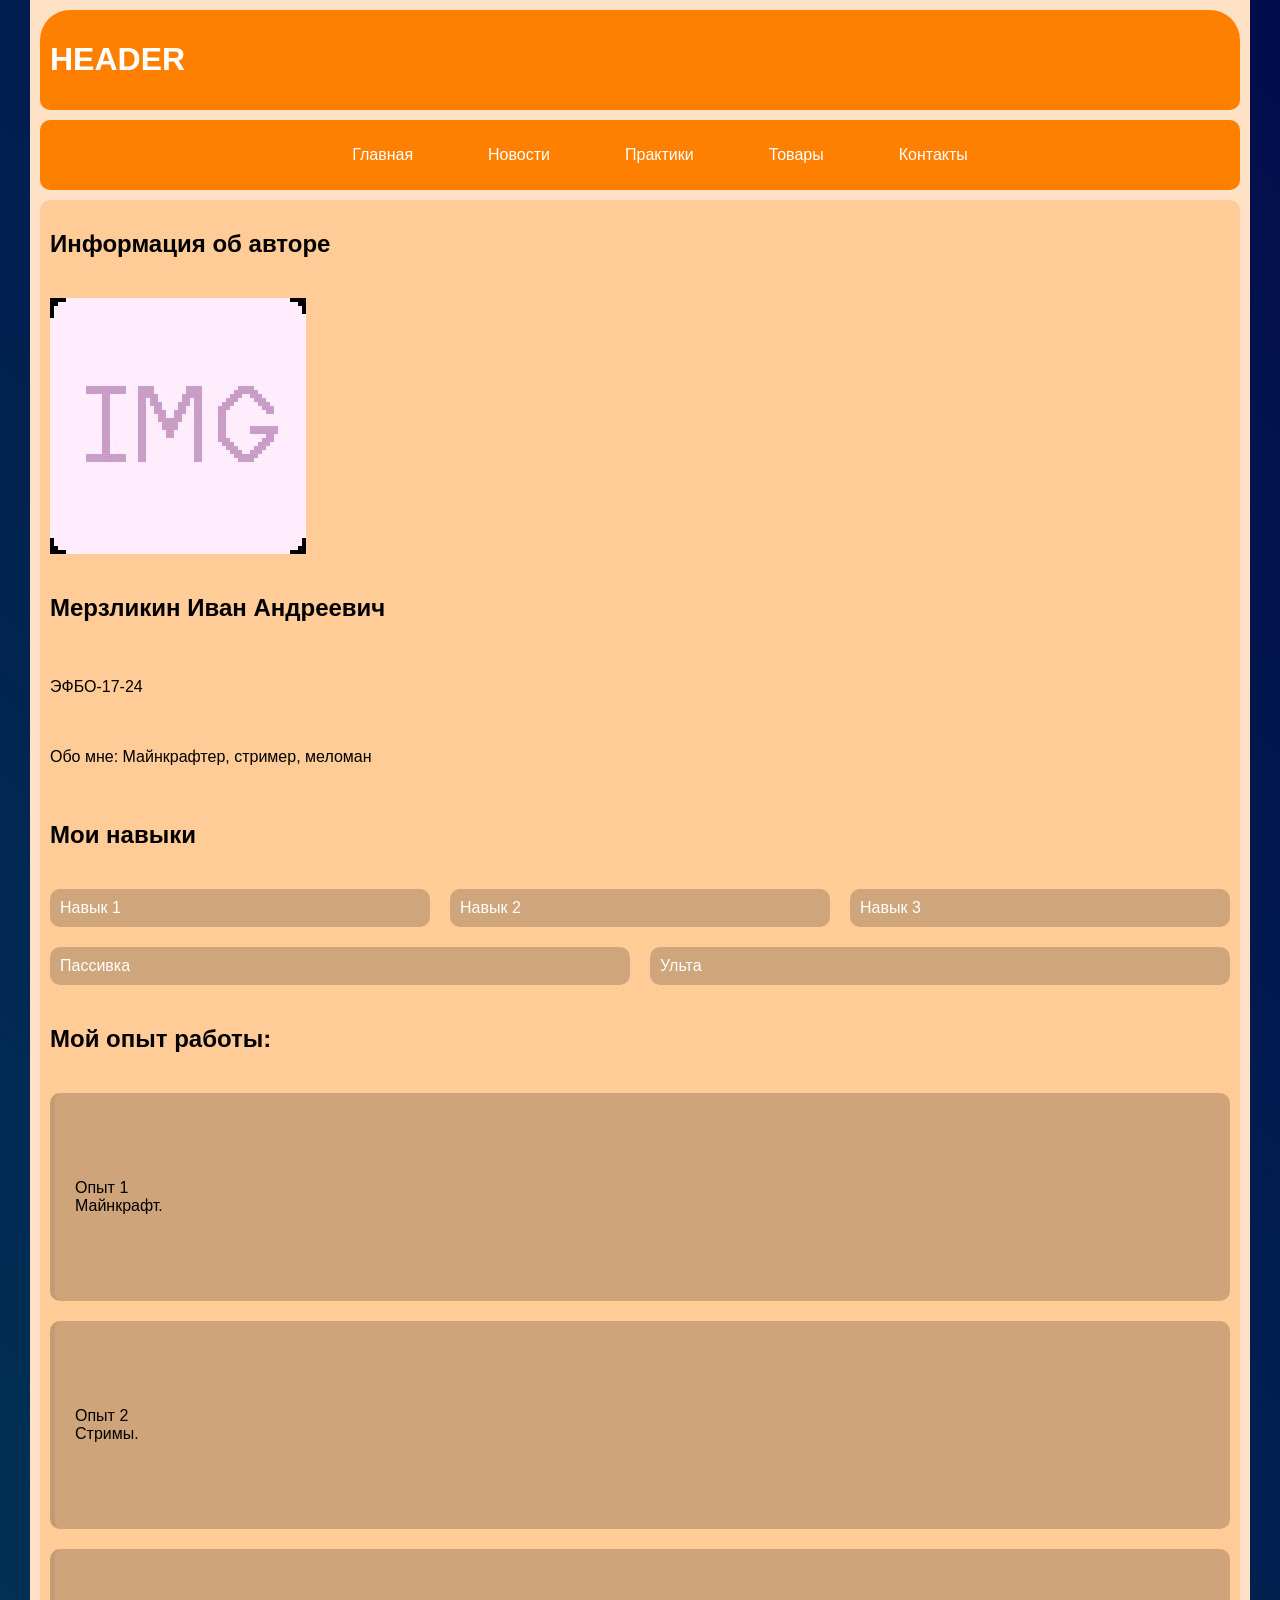
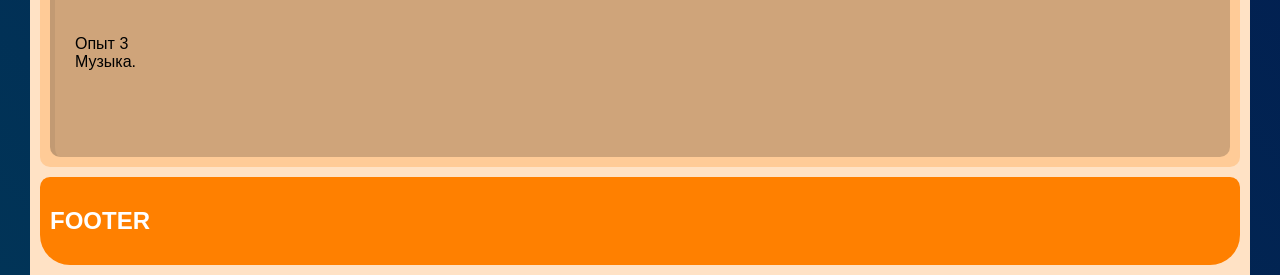
==== index.html @ b775f2ac "feat: rewrite all css" ====
<!DOCTYPE html>
<html lang="ru">

    <!--HEAD-->
    <head>
        <meta charset="UTF-8">
        <meta name="viewport" content="width=device-width, initial-scale=1.0">
        <title>Главная - Faymen</title>
        <meta name="describtion" content="Главная страница сайта Faymen с общей информацией">
        <link rel="icon" href="assets/logo.ico" type="image/x-icon">
        <link rel="stylesheet" href="styles.css">
        <script scr="main.js" defer></script>
    </head>

    <!--BODY-->
    <body>
        <div class="page-container">

            <header class="header">
                <h1>HEADER</h1>
            </header>

            <nav class="nav">
                <ul class="nav-list">
                    <li><a href="index.html" class="nav-link">Главная</a></li>
                    <li><a href="news.html" class="nav-link">Новости</a></li>
                    <li><a href="practices.html" class="nav-link">Практики</a></li>
                    <li><a href="goods.html" class="nav-link">Товары</a></li>
                    <li><a href="contacts.html" class="nav-link">Контакты</a></li>
                </ul>
            </nav>

            <!--CONTENT-->
            <main class="content">

                <section class="section">
                    <h1 class="element-aligned-in-center">Информация об авторе</h1>
                    <img class="element-aligned-in-center" src="assets/img.jpg" alt="заглушка">
                    <h2 class="element-aligned-in-center">Мерзликин Иван Андреевич</h2>
                    <p class="element-aligned-in-center">ЭФБО-17-24</p>
                </esction>
                
                <section class="section">
                    <p class="element-aligned-in-center">Обо мне: Майнкрафтер, стример, меломан</p>
                </section>

                <section class="section">
                    <h2 class="element-aligned-in-center">Мои навыки</h2>
                    <div class="grid">
                        <div class="tag">Навык 1</div>
                        <div class="tag">Навык 2</div>
                        <div class="tag">Навык 3</div>
                    </div>
                    <div class="grid">
                        <div class="tag">Пассивка</div>
                        <div class="tag">Ульта</div>
                    </div>
                </section>

                <h2 class="element-aligned-in-center">Мой опыт работы:</h2>
                <div class="section">
                    <section class="sticker">
                    <p>Опыт 1<br>Майнкрафт.</p>
                    </section>
                    <section class="sticker">
                        <p>Опыт 2<br>Стримы.</p>
                    </section>
                    <section class="sticker">
                        <p>Опыт 3<br>Музыка.</p>
                    </section>
                </div>

            </main>

            <!--FOOTER-->
            <footer class="footer">
                <h2>FOOTER</h2>
            </footer>

        </div>
    </body>

</html>
---- styles.css ----
/*дефолтный общий дезайн*/
body {
    font-family: 'Arial', Tahoma, Geneva, Verdana, sans-serif;
    margin: 0;
    padding: 0;
    background: linear-gradient(45deg, #013457 0%, #020d4b 100%);
    min-height: 100vh;
}

/*глобальный дизайн страницы*/
.page-container {
    max-width: 1200px;
    margin: 0 auto;
    padding: 10px;
    min-height: 100vh;
    background: rgb(255, 226, 197);
    display: grid;
    grid-template-rows: auto auto 1fr auto;
    grid-template-areas: 
        "header"
        "nav"
        "main"
        "footer";
    gap: 10px;
}

/*главные области сайта по написанные расположению от верха вниз*/

/*хэдэр и все его элементы*/
.header {
    grid-area: header;
    background-color: #ff8000;
    color: white;
    padding: 10px;
    border-radius: 30px;
    border-bottom-left-radius: 10px;
    border-bottom-right-radius: 10px;
    place-items: center;
}

/*навигация и все её элементы*/
.nav {
    grid-area: nav;
    grid-template-columns: repeat(5, 1fr);
    background-color: #ff8000;
    padding: 10px;
    border-radius: 10px;
}
/*навигационный лист с ссылками на все страницы*/
.nav-list {
    display: flex;
    list-style: none;
    justify-content: center;
    gap: 25px;
}
/*анимированная навигационная ссылка на определенную страницу*/
.nav-link {
    color: white;
    text-decoration: none;
    padding: 12px 25px;
    border-radius: 25px;
    transition: all 0.3s ease;
    font-weight: 500;
}

.nav-link:hover {
    background-color: #00000030;
    transform: translateY(-2px);
}



/*!!!меняющийся постранично контент!!!*/
main.content {
    grid-area: main;
    background-color: #ff80003c;
    padding: 10px;
    border-radius: 10px;
}
/*невидимое разделение на логические группы контента*/
.section {
    display: grid;
    grid-template-columns: auto;
    grid-template-rows: auto;
    gap: 20px;
}
/*отдельный элемент находящийся по центру своей области*/
.element-aligned-in-center {
    justify-items: center;
}
/*шаблонная сетка элементов*/
.grid {
    display: grid;
    grid-template-columns: repeat(auto-fit, minmax(150px, 1fr));
    gap: 20px;
    padding: auto auto;
}
/*анимированная бирка с один элементом*/
.tag {
    border-radius: 10px;
    padding: 10px;
    justify-items: center;
    background-color: #00000030;
    color: white;
    transition: all 0.3s ease;
}
.tag:hover {
    transform: translateY(-3px) scale(1.05);
}
/*подствечивающийся стикер с несколькими элеметами внутри*/
.sticker {
    display: flex;
    justify-content: flex-start;
    border-radius: 10px;
    padding: 70px 0px 70px 20px;
    margin: 0px;
    background-color: #00000030;
    border-left: 5px solid #00000010;
}
.sticker:hover {
    background-color: #ff80003c;
}



/*футэр и все его элементы*/
.footer {
    grid-area: footer;
    background-color: #ff8000;
    color: white;
    padding: 10px;
    border-radius: 30px;
    border-top-left-radius: 10px;
    border-top-right-radius: 10px;
    place-items: center;
}

/*адаптация под мобильные устройства*/
@media (max-width: 768px) {
    .nav-list {
        flex-direction: column;
        gap: 10px;
    }
    
    .grid {
        grid-template-columns: 1fr;
    }
    
    main.content {
        padding: 20px;
    }
}
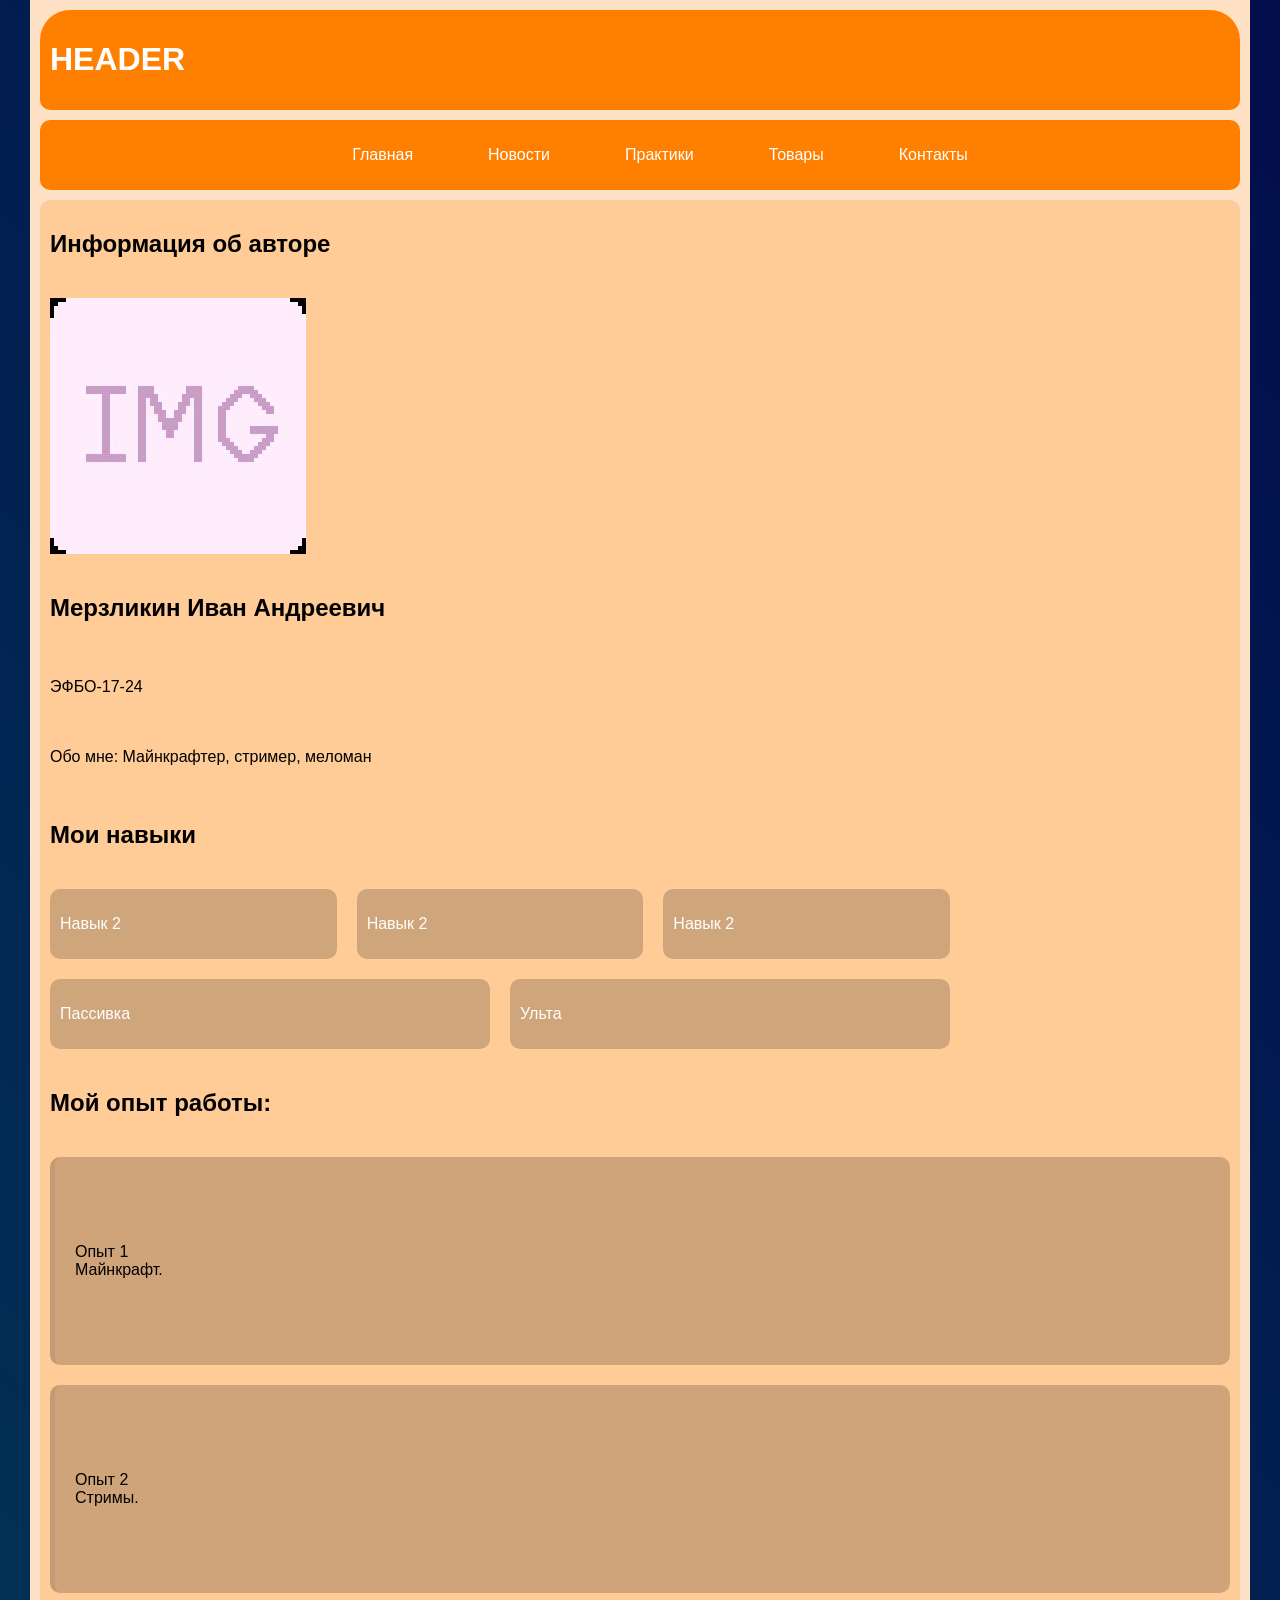
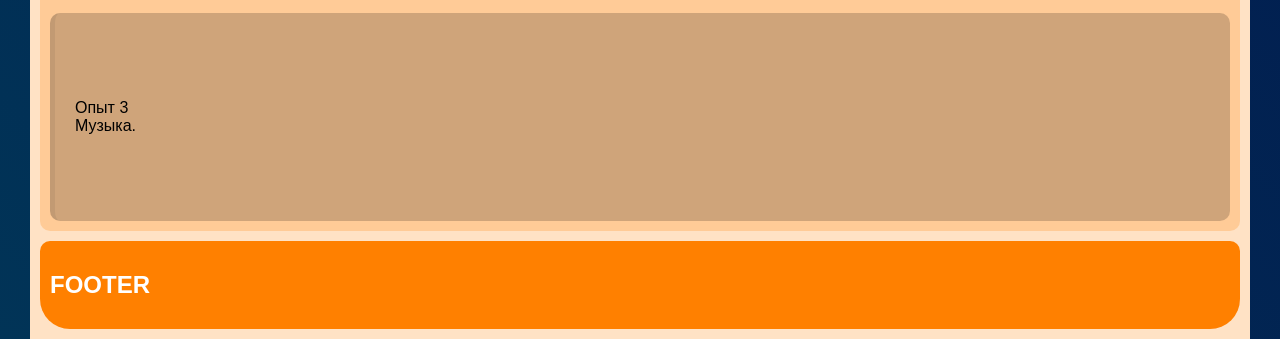
==== commit 4e67c860: "feat: rewrite all css" ====
--- a/index.html
+++ b/index.html
@@ -34,30 +34,40 @@
             <main class="content">
 
                 <section class="section">
-                    <h1 class="element-aligned-in-center">Информация об авторе</h1>
-                    <img class="element-aligned-in-center" src="assets/img.jpg" alt="заглушка">
-                    <h2 class="element-aligned-in-center">Мерзликин Иван Андреевич</h2>
-                    <p class="element-aligned-in-center">ЭФБО-17-24</p>
+                    <h1>Информация об авторе</h1>
+                    <img src="assets/img.jpg" alt="заглушка">
+                    <h2>Мерзликин Иван Андреевич</h2>
+                    <p>ЭФБО-17-24</p>
                 </esction>
                 
                 <section class="section">
-                    <p class="element-aligned-in-center">Обо мне: Майнкрафтер, стример, меломан</p>
+                    <p>Обо мне: Майнкрафтер, стример, меломан</p>
                 </section>
 
                 <section class="section">
-                    <h2 class="element-aligned-in-center">Мои навыки</h2>
+                    <h2>Мои навыки</h2>
                     <div class="grid">
-                        <div class="tag">Навык 1</div>
-                        <div class="tag">Навык 2</div>
-                        <div class="tag">Навык 3</div>
+                        <div class="tag">
+                            <p>Навык 2</p>
+                        </div>
+                        <div class="tag">
+                            <p>Навык 2</p>
+                        </div>
+                        <div class="tag">
+                            <p>Навык 2</p>
+                        </div>
                     </div>
                     <div class="grid">
-                        <div class="tag">Пассивка</div>
-                        <div class="tag">Ульта</div>
+                        <div class="tag">
+                            <p>Пассивка</p>
+                        </div>
+                        <div class="tag">
+                            <p>Ульта</p>
+                        </div>
                     </div>
                 </section>
 
-                <h2 class="element-aligned-in-center">Мой опыт работы:</h2>
+                <h2>Мой опыт работы:</h2>
                 <div class="section">
                     <section class="sticker">
                     <p>Опыт 1<br>Майнкрафт.</p>
--- a/styles.css
+++ b/styles.css
@@ -83,10 +83,7 @@
     grid-template-columns: auto;
     grid-template-rows: auto;
     gap: 20px;
-}
-/*отдельный элемент находящийся по центру своей области*/
-.element-aligned-in-center {
-    justify-items: center;
+    align-items: center;
 }
 /*шаблонная сетка элементов*/
 .grid {
@@ -94,12 +91,14 @@
     grid-template-columns: repeat(auto-fit, minmax(150px, 1fr));
     gap: 20px;
     padding: auto auto;
+    max-width: 900px;
+    align-items: center;
 }
 /*анимированная бирка с один элементом*/
 .tag {
     border-radius: 10px;
     padding: 10px;
-    justify-items: center;
+    align-items: center;
     background-color: #00000030;
     color: white;
     transition: all 0.3s ease;
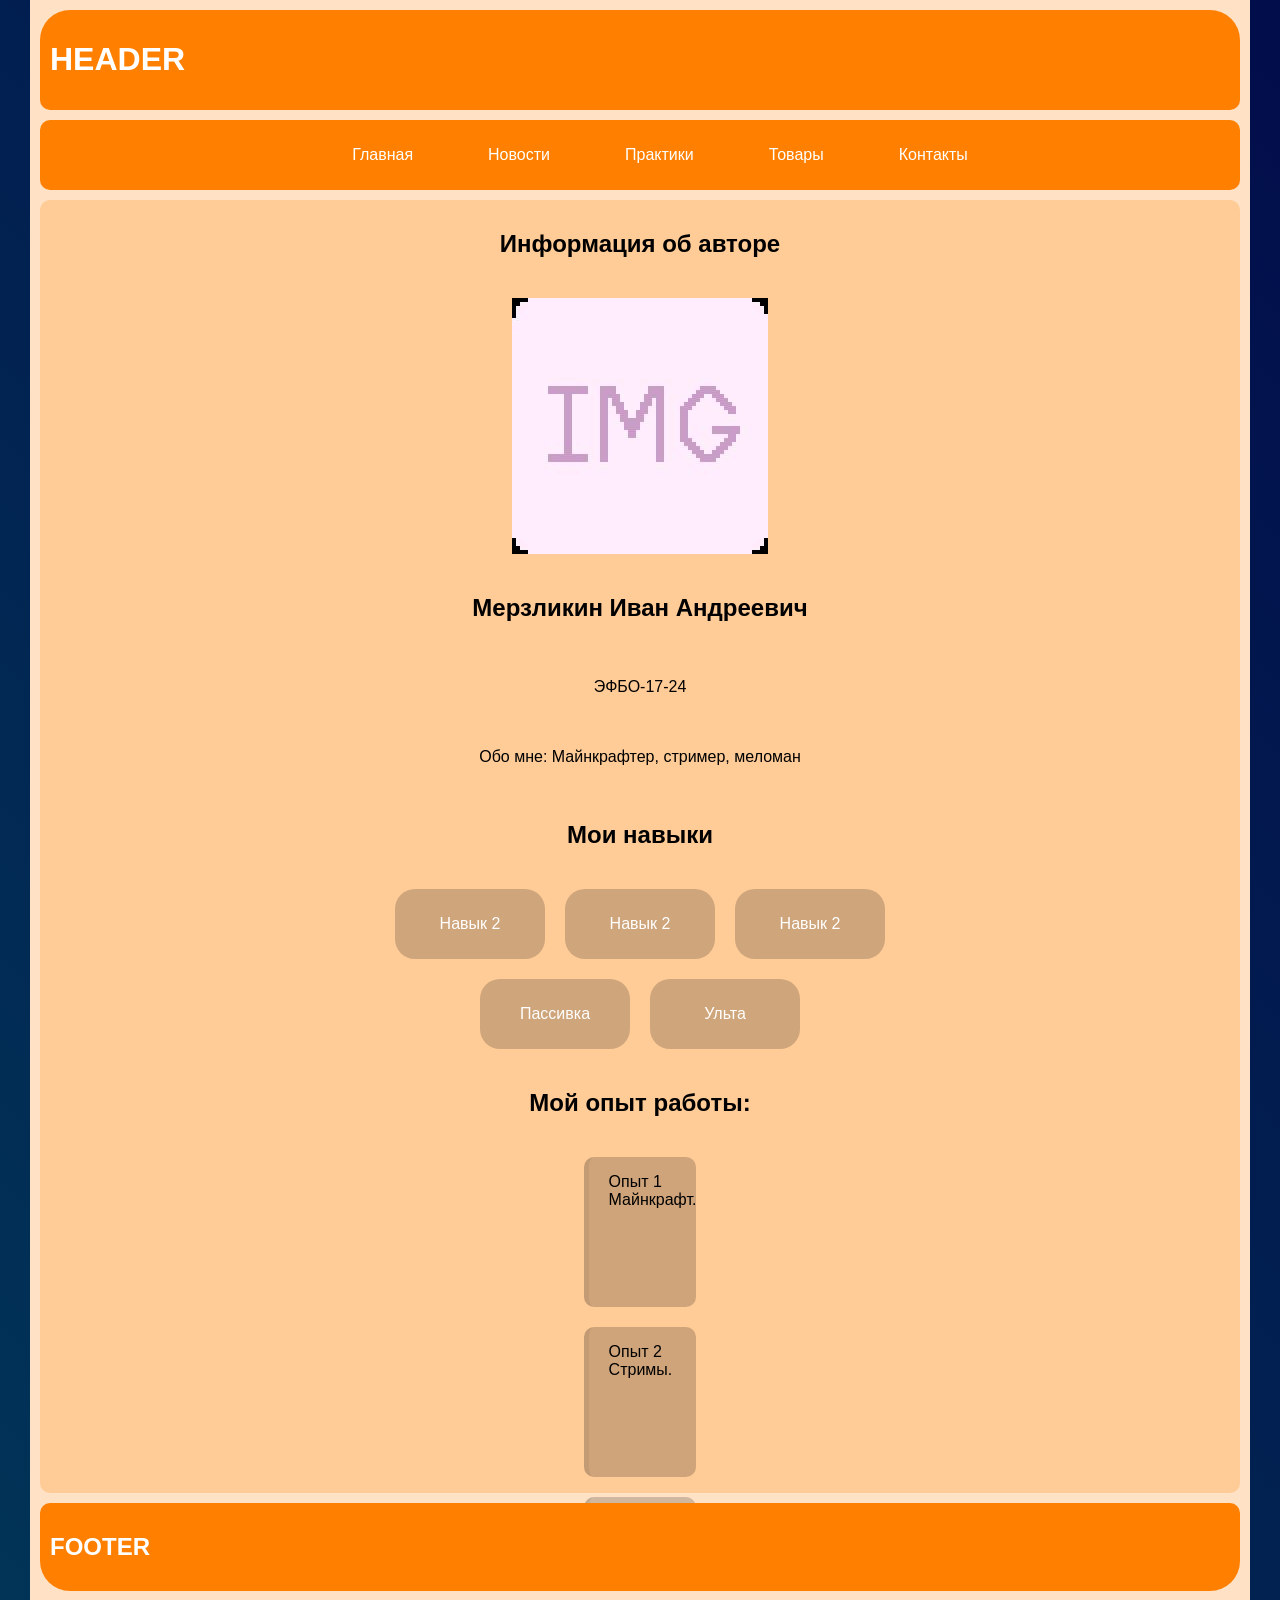
==== commit fad93708: "feat: rewrite all css" ====
--- a/index.html
+++ b/index.html
@@ -46,7 +46,7 @@
 
                 <section class="section">
                     <h2>Мои навыки</h2>
-                    <div class="grid">
+                    <div class="grid-row">
                         <div class="tag">
                             <p>Навык 2</p>
                         </div>
@@ -57,7 +57,7 @@
                             <p>Навык 2</p>
                         </div>
                     </div>
-                    <div class="grid">
+                    <div class="grid-row">
                         <div class="tag">
                             <p>Пассивка</p>
                         </div>
@@ -69,15 +69,17 @@
 
                 <h2>Мой опыт работы:</h2>
                 <div class="section">
-                    <section class="sticker">
-                    <p>Опыт 1<br>Майнкрафт.</p>
-                    </section>
-                    <section class="sticker">
-                        <p>Опыт 2<br>Стримы.</p>
-                    </section>
-                    <section class="sticker">
-                        <p>Опыт 3<br>Музыка.</p>
-                    </section>
+                    <div class="grid-column">
+                        <div class="sticker">
+                            <p>Опыт 1<br>Майнкрафт.</p>
+                        </div>
+                        <div class="sticker">
+                            <p>Опыт 2<br>Стримы.</p>
+                        </div>
+                        <div class="sticker">
+                            <p>Опыт 3<br>Музыка.</p>
+                        </div>
+                    </div>
                 </div>
 
             </main>
--- a/styles.css
+++ b/styles.css
@@ -41,16 +41,15 @@
 /*навигация и все её элементы*/
 .nav {
     grid-area: nav;
-    grid-template-columns: repeat(5, 1fr);
     background-color: #ff8000;
-    padding: 10px;
     border-radius: 10px;
+    padding: 10px 0;
 }
 /*навигационный лист с ссылками на все страницы*/
 .nav-list {
     display: flex;
+    justify-content: center;
     list-style: none;
-    justify-content: center;
     gap: 25px;
 }
 /*анимированная навигационная ссылка на определенную страницу*/
@@ -83,22 +82,28 @@
     grid-template-columns: auto;
     grid-template-rows: auto;
     gap: 20px;
-    align-items: center;
+    justify-items: center;
 }
-/*шаблонная сетка элементов*/
-.grid {
+/*шаблонная сетка (одна строка)*/
+.grid-row {
     display: grid;
     grid-template-columns: repeat(auto-fit, minmax(150px, 1fr));
     gap: 20px;
-    padding: auto auto;
     max-width: 900px;
-    align-items: center;
+}
+/*шаблонная сетка (одна колонна)*/
+.grid-column {
+    display: grid;
+    grid-template-rows: repeat(auto-fit, minmax(150px, 1fr));
+    gap: 20px;
+    max-width: 900px;
 }
 /*анимированная бирка с один элементом*/
 .tag {
-    border-radius: 10px;
+    display: flex;
+    justify-content: center;
+    border-radius: 20px;
     padding: 10px;
-    align-items: center;
     background-color: #00000030;
     color: white;
     transition: all 0.3s ease;
@@ -111,7 +116,7 @@
     display: flex;
     justify-content: flex-start;
     border-radius: 10px;
-    padding: 70px 0px 70px 20px;
+    padding-left: 20px;
     margin: 0px;
     background-color: #00000030;
     border-left: 5px solid #00000010;
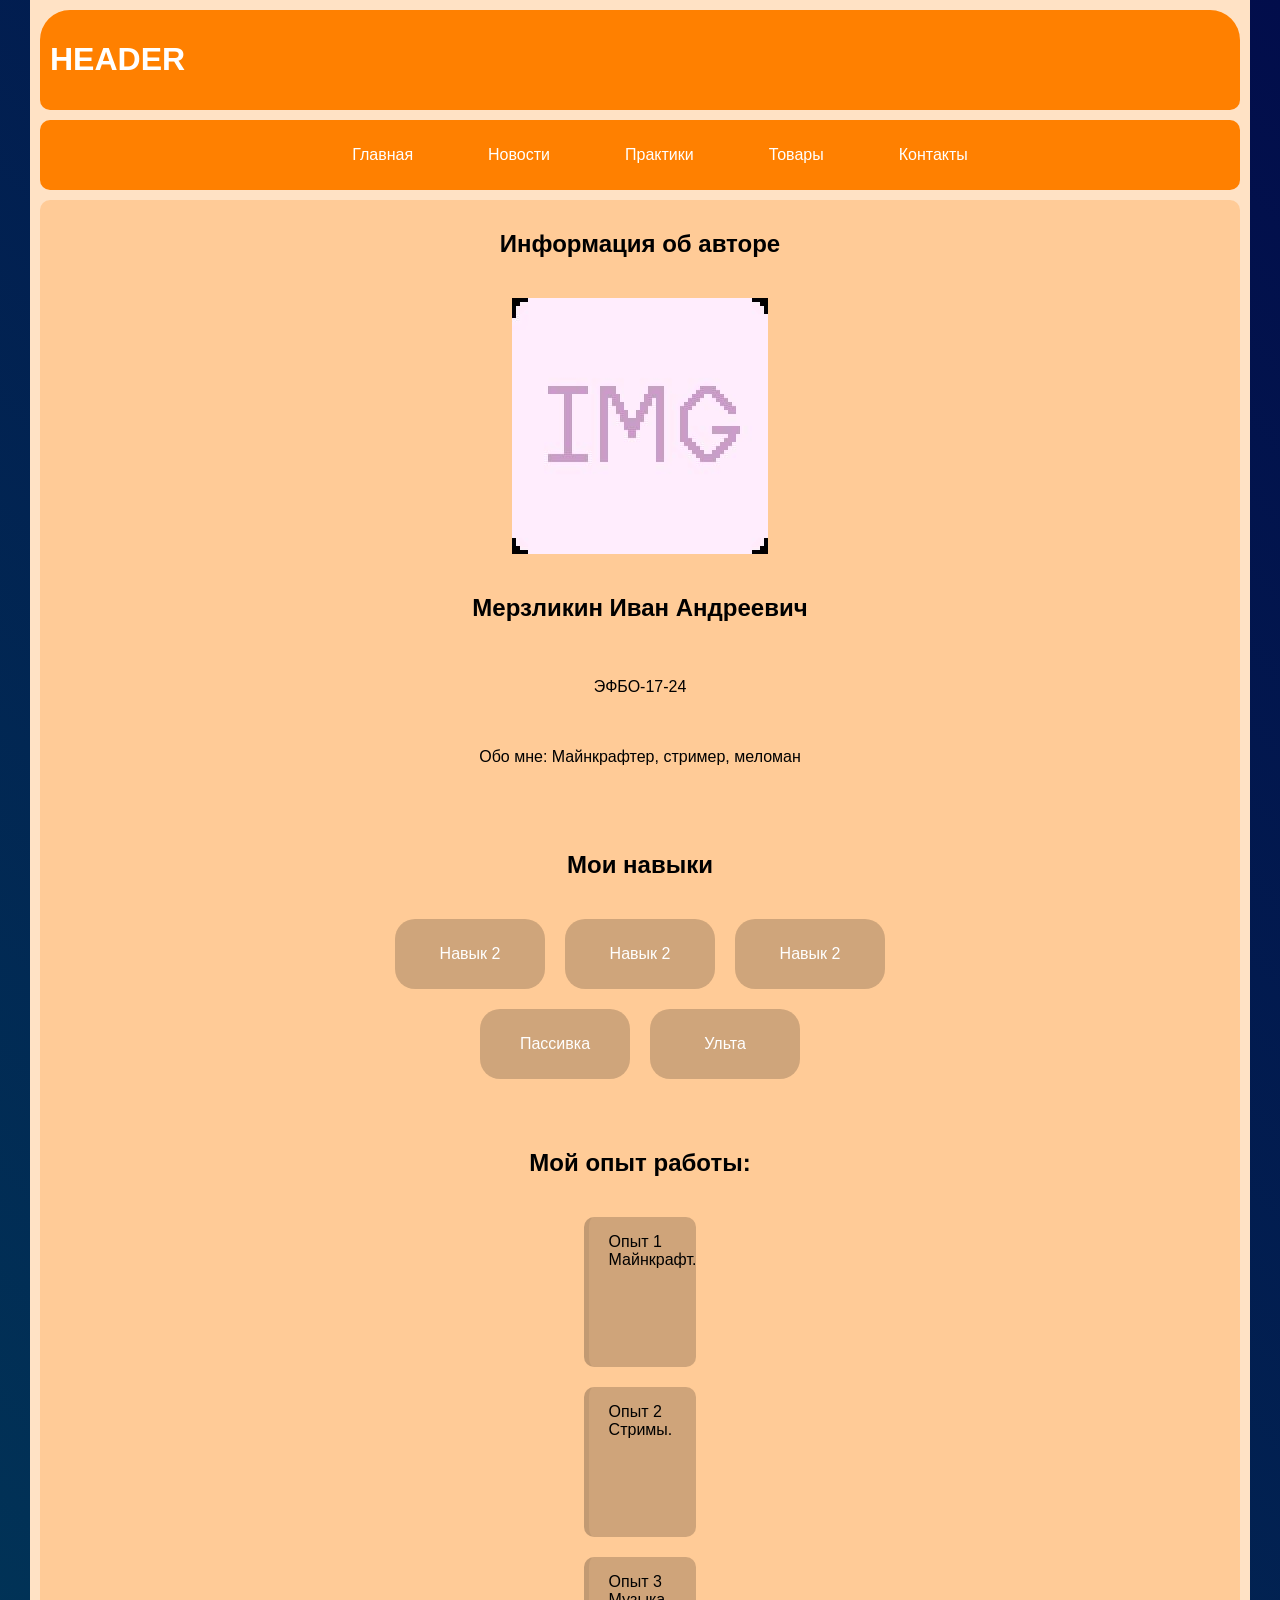
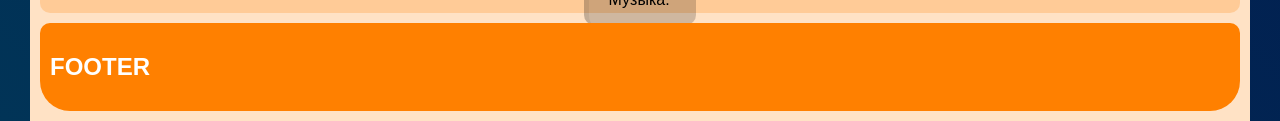
==== commit e751bfae: "feat: rewrite all css" ====
--- a/index.html
+++ b/index.html
@@ -33,18 +33,18 @@
             <!--CONTENT-->
             <main class="content">
 
-                <section class="section">
+                <section class="section-aligned-in-center">
                     <h1>Информация об авторе</h1>
                     <img src="assets/img.jpg" alt="заглушка">
                     <h2>Мерзликин Иван Андреевич</h2>
                     <p>ЭФБО-17-24</p>
                 </esction>
                 
-                <section class="section">
+                <section class="section-aligned-in-center">
                     <p>Обо мне: Майнкрафтер, стример, меломан</p>
                 </section>
 
-                <section class="section">
+                <section class="section-aligned-in-center">
                     <h2>Мои навыки</h2>
                     <div class="grid-row">
                         <div class="tag">
--- a/styles.css
+++ b/styles.css
@@ -76,13 +76,22 @@
     padding: 10px;
     border-radius: 10px;
 }
+/*невидимое разделение на логические группы контента (выравнена по центру)*/
+.section-aligned-in-center {
+    display: grid;
+    grid-template-columns: auto;
+    grid-template-rows: auto;
+    gap: 20px;
+    justify-items: center;
+    padding-bottom: 30px;
+}
 /*невидимое разделение на логические группы контента*/
 .section {
     display: grid;
     grid-template-columns: auto;
     grid-template-rows: auto;
     gap: 20px;
-    justify-items: center;
+    padding-bottom: 30px;
 }
 /*шаблонная сетка (одна строка)*/
 .grid-row {
@@ -97,6 +106,7 @@
     grid-template-rows: repeat(auto-fit, minmax(150px, 1fr));
     gap: 20px;
     max-width: 900px;
+    justify-items: normal;
 }
 /*анимированная бирка с один элементом*/
 .tag {
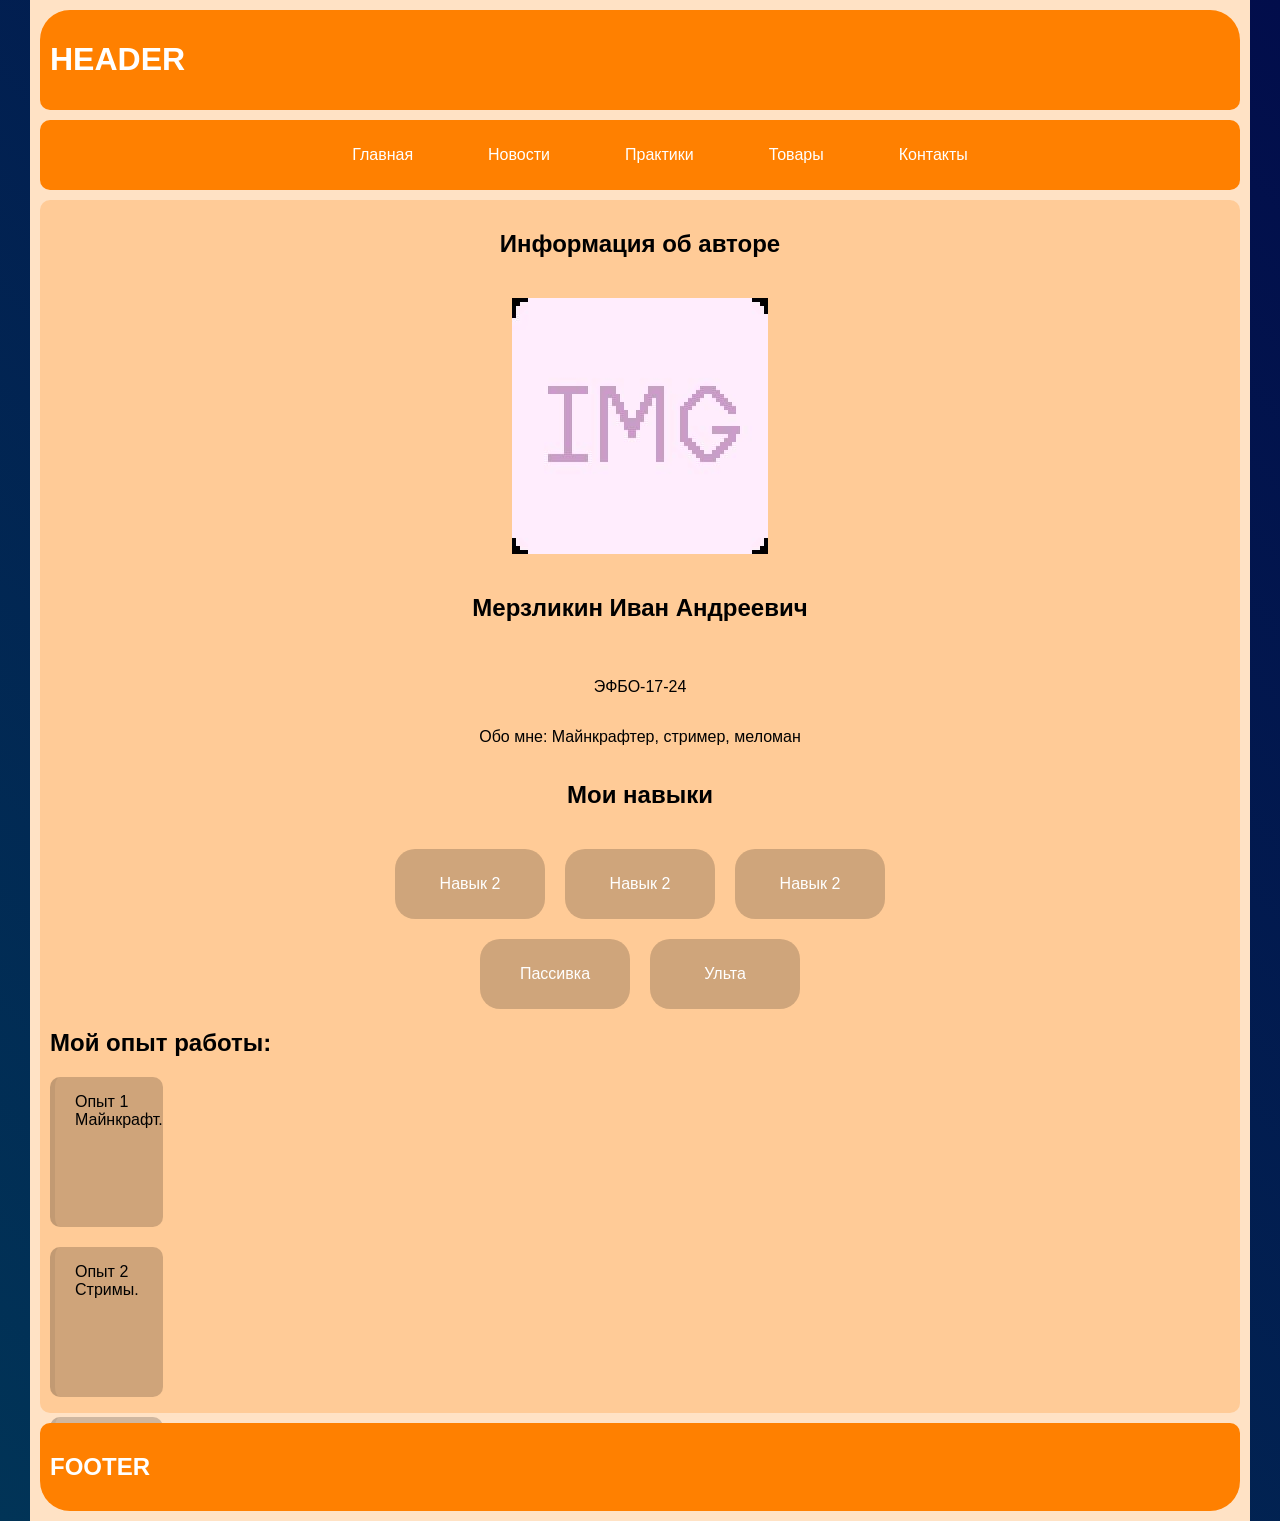
==== commit 3125c4a4: "feat: rewrite all css" ====
--- a/index.html
+++ b/index.html
@@ -38,7 +38,7 @@
                     <img src="assets/img.jpg" alt="заглушка">
                     <h2>Мерзликин Иван Андреевич</h2>
                     <p>ЭФБО-17-24</p>
-                </esction>
+                </section>
                 
                 <section class="section-aligned-in-center">
                     <p>Обо мне: Майнкрафтер, стример, меломан</p>
@@ -68,7 +68,7 @@
                 </section>
 
                 <h2>Мой опыт работы:</h2>
-                <div class="section">
+                <section class="section">
                     <div class="grid-column">
                         <div class="sticker">
                             <p>Опыт 1<br>Майнкрафт.</p>
@@ -80,7 +80,7 @@
                             <p>Опыт 3<br>Музыка.</p>
                         </div>
                     </div>
-                </div>
+                </section>
 
             </main>
 
--- a/styles.css
+++ b/styles.css
@@ -78,20 +78,15 @@
 }
 /*невидимое разделение на логические группы контента (выравнена по центру)*/
 .section-aligned-in-center {
-    display: grid;
-    grid-template-columns: auto;
-    grid-template-rows: auto;
+    display: flex;
+    flex-direction: column;
+    align-items: center;
     gap: 20px;
-    justify-items: center;
-    padding-bottom: 30px;
 }
 /*невидимое разделение на логические группы контента*/
 .section {
-    display: grid;
-    grid-template-columns: auto;
-    grid-template-rows: auto;
+    display: flex;
     gap: 20px;
-    padding-bottom: 30px;
 }
 /*шаблонная сетка (одна строка)*/
 .grid-row {
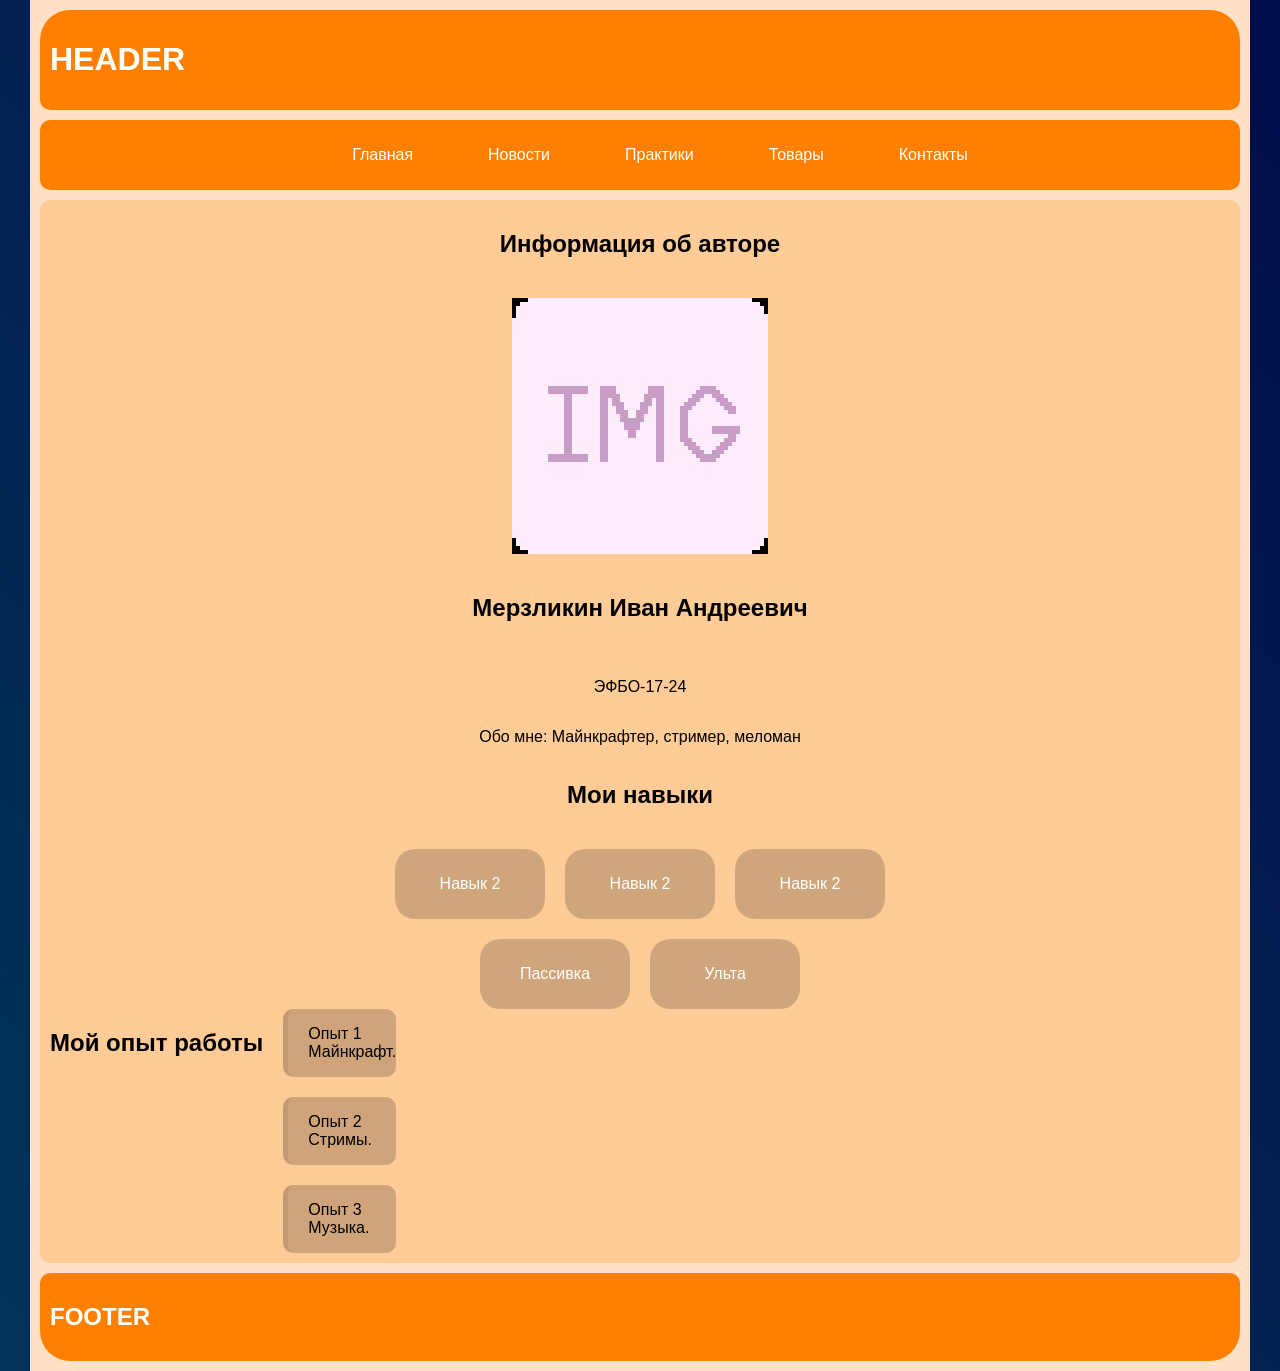
==== commit 60124080: "feat: rewrite all css" ====
--- a/index.html
+++ b/index.html
@@ -67,8 +67,8 @@
                     </div>
                 </section>
 
-                <h2>Мой опыт работы:</h2>
                 <section class="section">
+                    <h2>Мой опыт работы</h2>
                     <div class="grid-column">
                         <div class="sticker">
                             <p>Опыт 1<br>Майнкрафт.</p>
--- a/styles.css
+++ b/styles.css
@@ -98,10 +98,9 @@
 /*шаблонная сетка (одна колонна)*/
 .grid-column {
     display: grid;
-    grid-template-rows: repeat(auto-fit, minmax(150px, 1fr));
+    grid-template-rows: 1fr 1fr 1fr;
     gap: 20px;
     max-width: 900px;
-    justify-items: normal;
 }
 /*анимированная бирка с один элементом*/
 .tag {
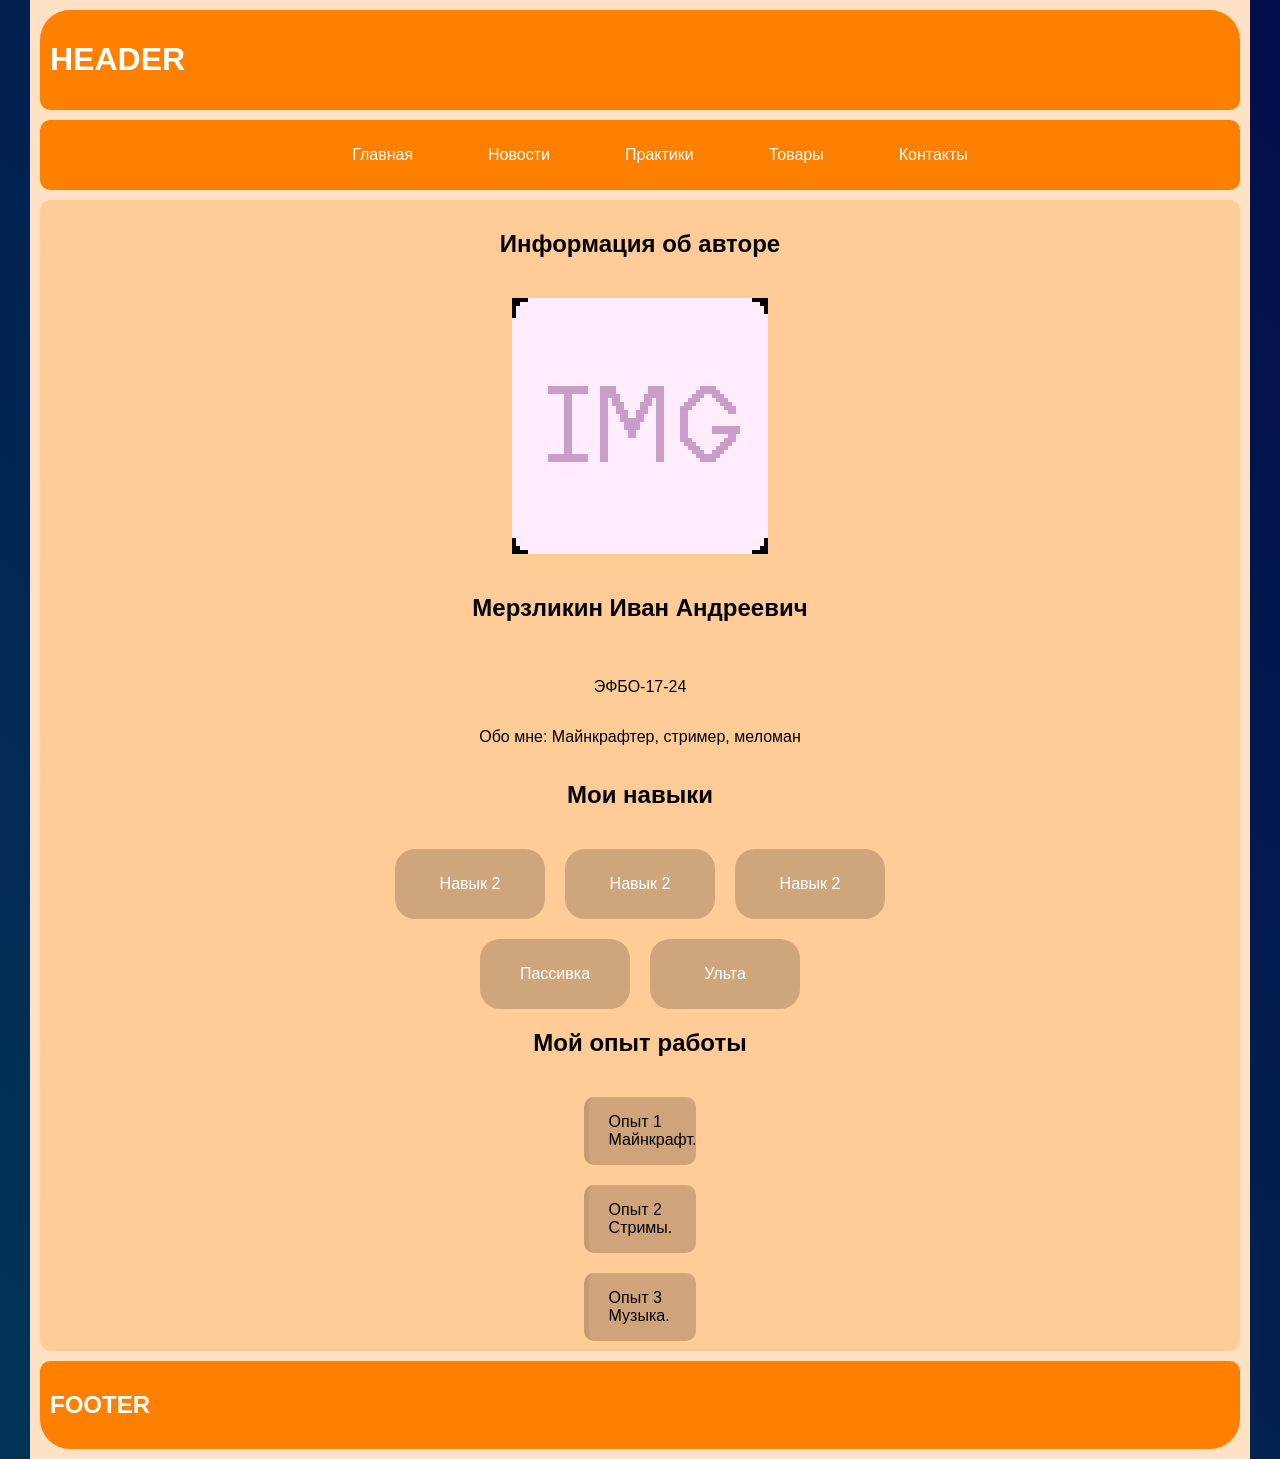
==== commit af588992: "feat: rewrite all css" ====
--- a/index.html
+++ b/index.html
@@ -67,7 +67,7 @@
                     </div>
                 </section>
 
-                <section class="section">
+                <section class="section-aligned-in-center">
                     <h2>Мой опыт работы</h2>
                     <div class="grid-column">
                         <div class="sticker">
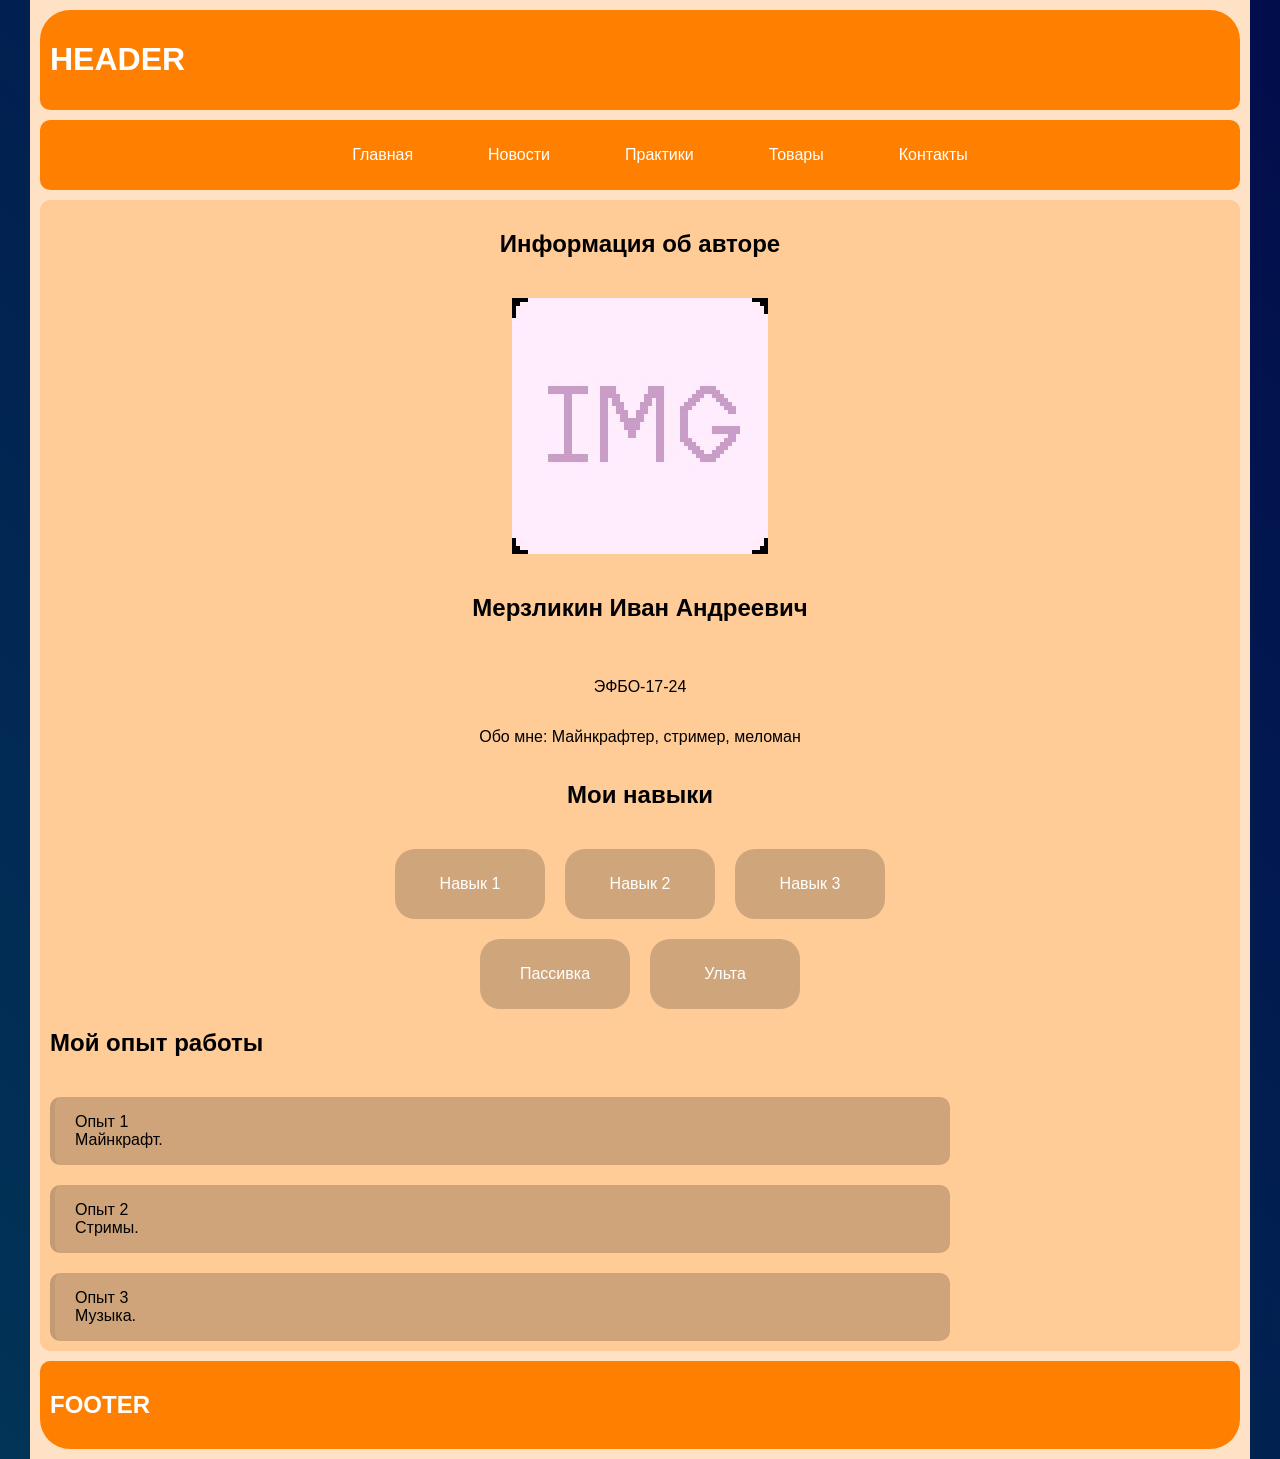
==== commit b9eef03a: "feat: rewrite all css" ====
--- a/index.html
+++ b/index.html
@@ -48,13 +48,13 @@
                     <h2>Мои навыки</h2>
                     <div class="grid-row">
                         <div class="tag">
-                            <p>Навык 2</p>
+                            <p>Навык 1</p>
                         </div>
                         <div class="tag">
                             <p>Навык 2</p>
                         </div>
                         <div class="tag">
-                            <p>Навык 2</p>
+                            <p>Навык 3</p>
                         </div>
                     </div>
                     <div class="grid-row">
@@ -67,7 +67,7 @@
                     </div>
                 </section>
 
-                <section class="section-aligned-in-center">
+                <section class="section">
                     <h2>Мой опыт работы</h2>
                     <div class="grid-column">
                         <div class="sticker">
--- a/styles.css
+++ b/styles.css
@@ -86,6 +86,7 @@
 /*невидимое разделение на логические группы контента*/
 .section {
     display: flex;
+    flex-direction: column;
     gap: 20px;
 }
 /*шаблонная сетка (одна строка)*/
